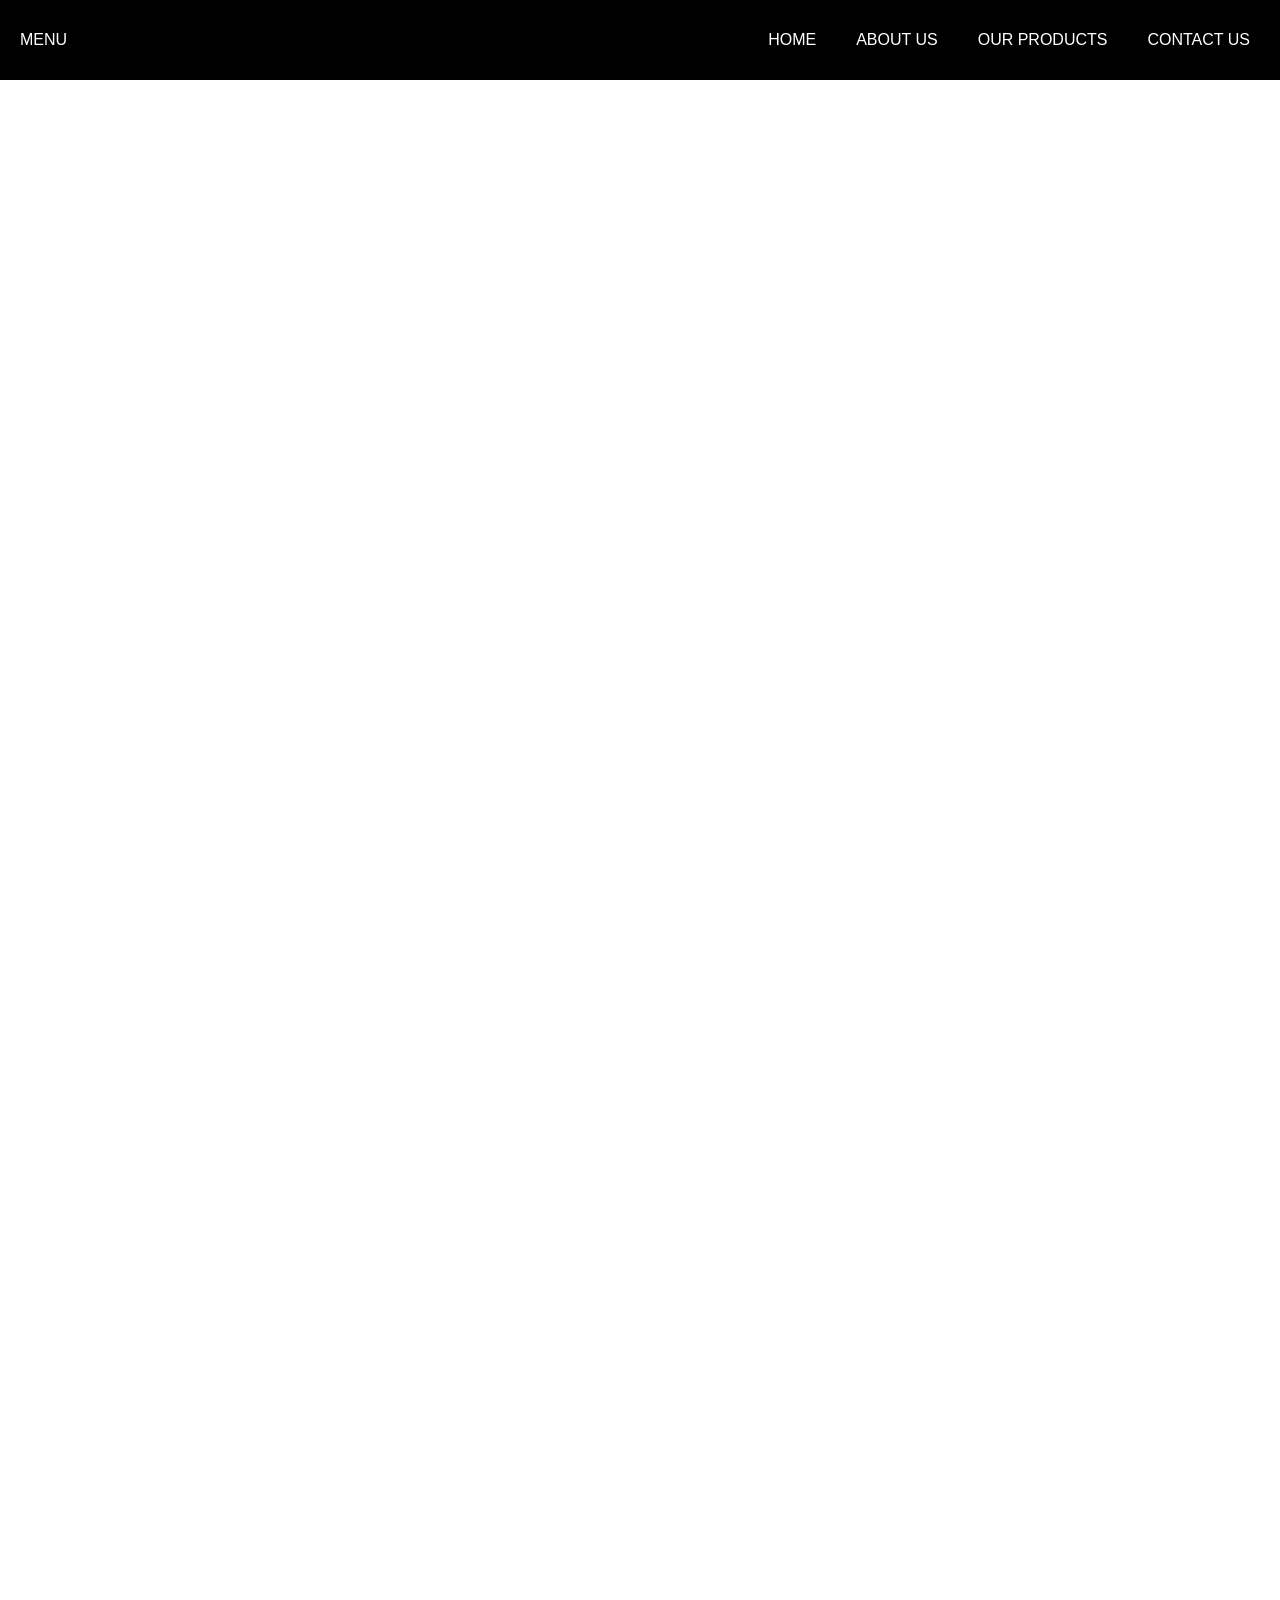
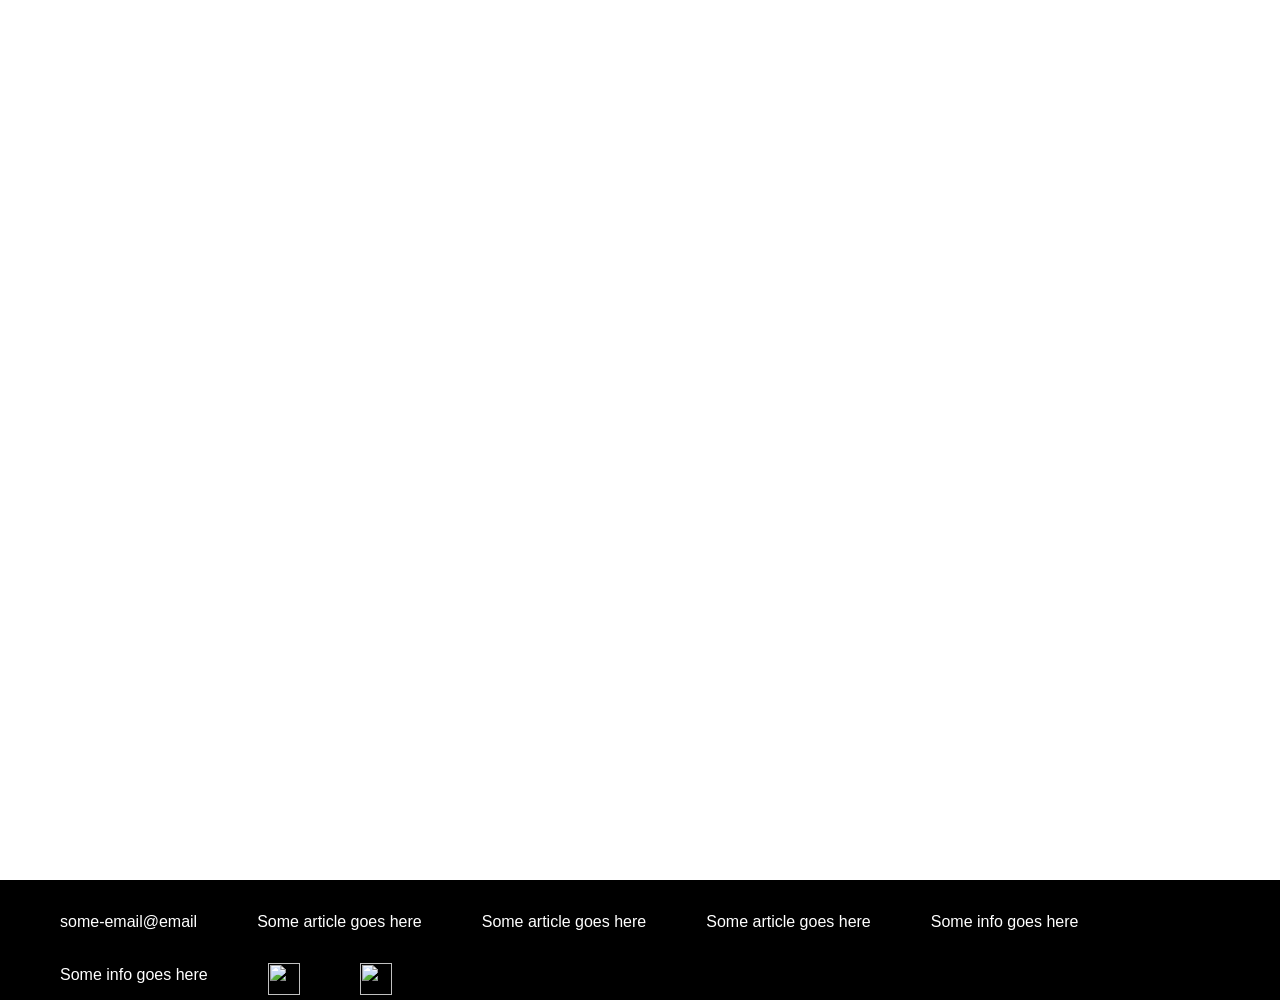
==== html/index.html @ 122110f2 "projeto-web" ====
<!DOCTYPE html>
<html lang="en">

<head>
    <meta charset="UTF-8">
    <meta name="viewport" content="width=device-width, initial-scale=1.0">
    <title>Index</title>
    <link rel="stylesheet" href="..\css\style-index.css">
</head>

<body>

    <header class="header" id="myHeader">

        <div id="sideNav" class="sideNavMenu">
            <a href="javascript:void(0)" class="closebtn" onclick="closeNav()">&times;</a>
            <a href="">Some feature</a>
            <a href="">Some feature</a>
            <a href="">Some feature</a>

            <form action="" class="login">
                <label for="email">EMAIL:</label>
                <input type="email" id="email">
                <label for="senha">PASSWORD:</label>
                <input type="password" id="password">
                <input type="submit" id="submitLogin" value="Sign in">
                <a id="pPassword">Forgot your password?</a>
                <a id="pAccount" href="">Create an account</a>
            </form>
        </div>
        <a onclick="openNav()">MENU</a>

        <nav>
            <ul class="menu">
                <li><a href="index.html">HOME</a></li>
                <li><a href="">ABOUT US</a></li>
                <li><a href="products.html">OUR PRODUCTS</a></li>
                <li><a href="contact-us.html">CONTACT US</a></li>
            </ul>
        </nav>
    </header>

    <main id="main">
        <div id="div-1">
            <h1>
                Buying from our store helps the planet <br>
                10% of our monthly earnings goes to <br>
                ONGs that are helping the planet. <br>
            </h1>
        </div>

        <div id="div-2">
            <h1 id="h1-1-div-2">
                In 2019 we recovered 15% of the original <br>
                size of the forest. Our goal is to recover <br>
                38% of the forest by 2026
            </h1>

            <h1 id="h1-2-div-2">
                Our institution have planted more than <br>
                3.000 trees in the Vatnajökull-Yllästunturi <br>
                National park since 2013, and we plan <br>
                to plant more than 4.000 more trees <br>
                until 2023.
            </h1>
        </div>

        <div id="div-3">
            <h1>
                We care about the enviroment, that's why <br>
                all our products are pesticide free.
            </h1>
        </div>

        <div id="div-4">
            <h1>
                We support local farmers, 25% of our products <br>
                come from small and medium farms from all <br>
                over the country.
            </h1>
        </div>
    </main>

    <footer id="footer">
        <li><a href="">some-email@email</a></li>
        <li><a href="">Some article goes here</a></li>
        <li><a href="">Some article goes here</a></li>
        <li><a href="">Some article goes here</a></li>
        <li><a href="">Some info goes here</a></li>
        <li><a href="">Some info goes here</a></li>

        <li><a href="https://www.facebook.com/">
                <img src="https://icons.iconarchive.com/icons/paomedia/small-n-flat/32/social-facebook-icon.png" alt="">
            </a></li>
        <li><a href="https://www.instagram.com/">
                <img src="https://www.flaticon.com/svg/vstatic/svg/174/174855.svg?token=exp=1611177868~hmac=f8a44673fe8943b053daac79f02771fc"
                    alt="">
            </a></li>
    </footer>

    <script>
        /* header scroll effect  */
        window.onscroll = function () { scrollFunc() };

        var header = document.getElementById("myHeader");
        var sticky = header.offsetTop;

        function scrollFunc() {
            if (window.pageYOffset > sticky) {
                header.classList.add("sticky");
            } else {
                header.classList.remove("sticky");
            }
        }

        /* side menu */

        function openNav() {
            document.getElementById("sideNav").style.width = "270px";
            document.getElementById("main").style.marginLeft = "250px";
            document.getElementById("footer").style.marginLeft = "250px";
        }
        function closeNav() {
            document.getElementById("sideNav").style.width = "0";
            document.getElementById("main").style.marginLeft = "0";
            document.getElementById("footer").style.marginLeft = "0";
        }
    </script>

</body>

</html>
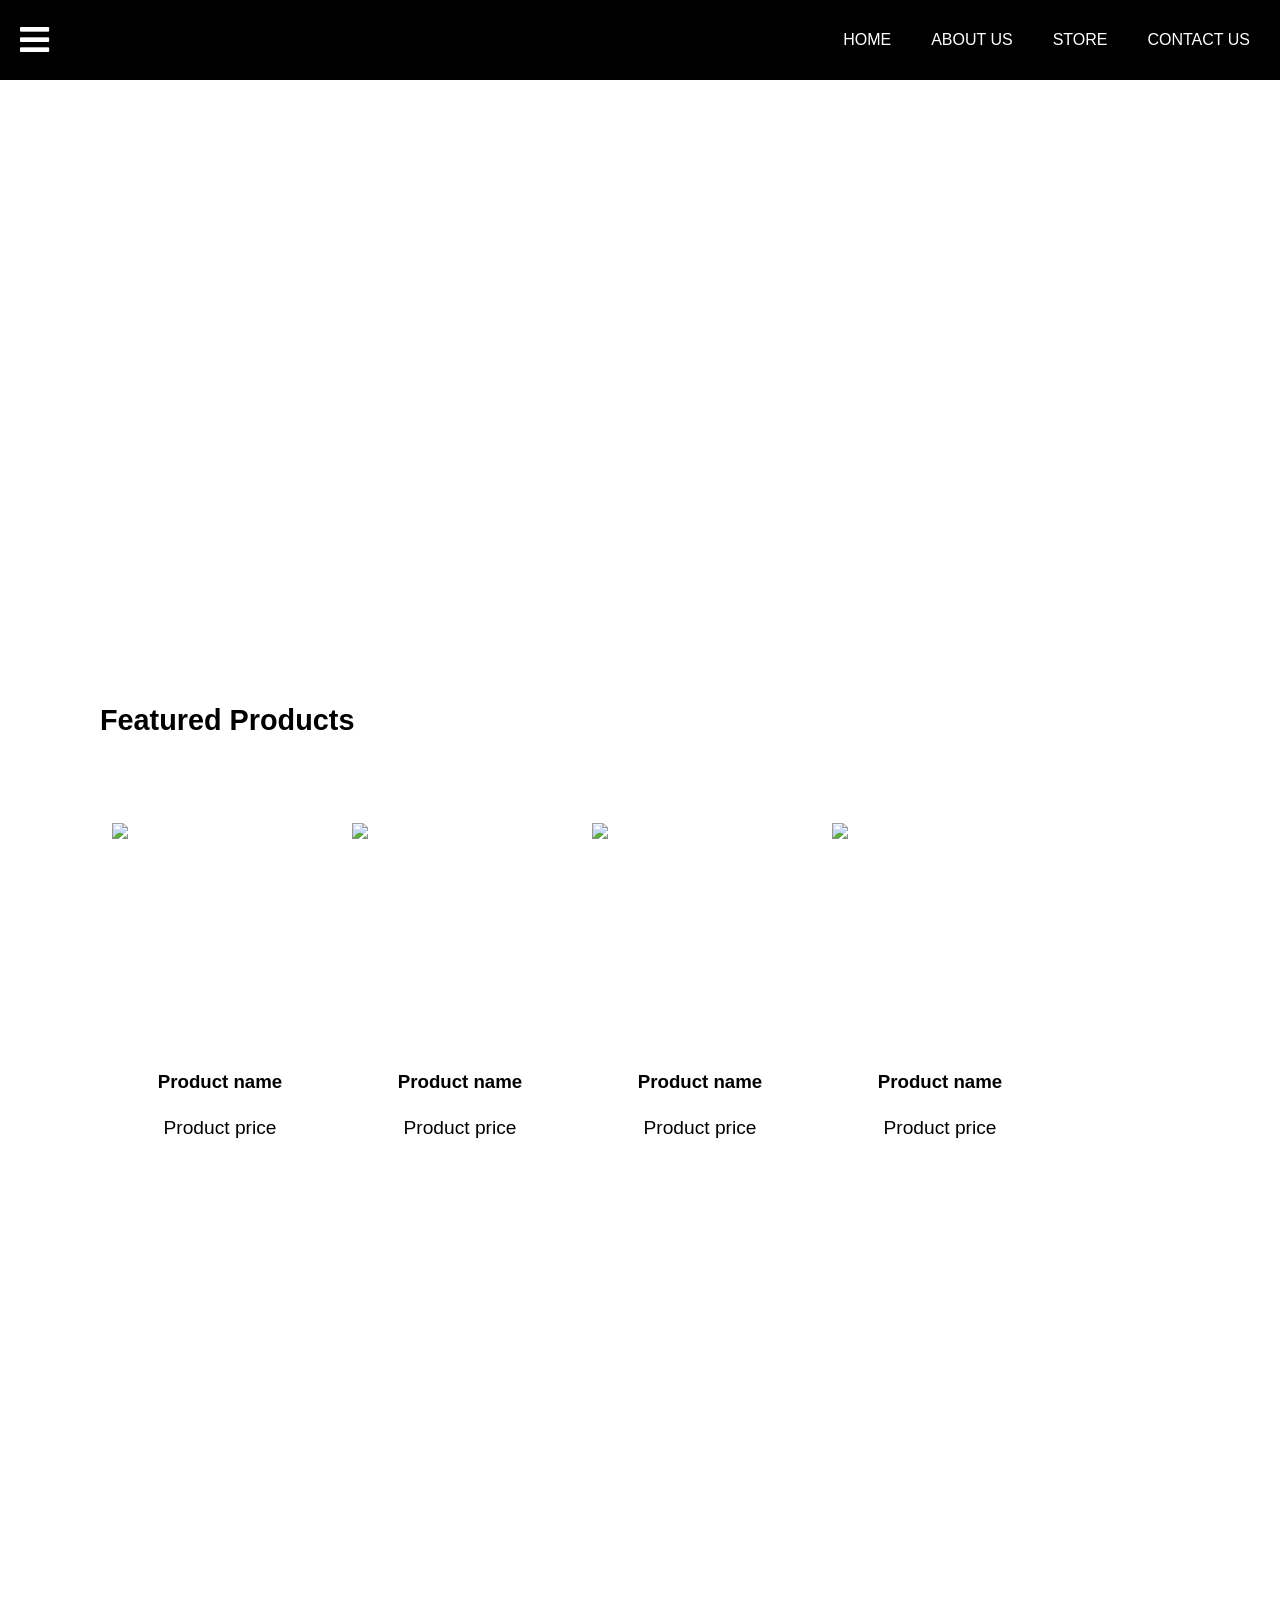
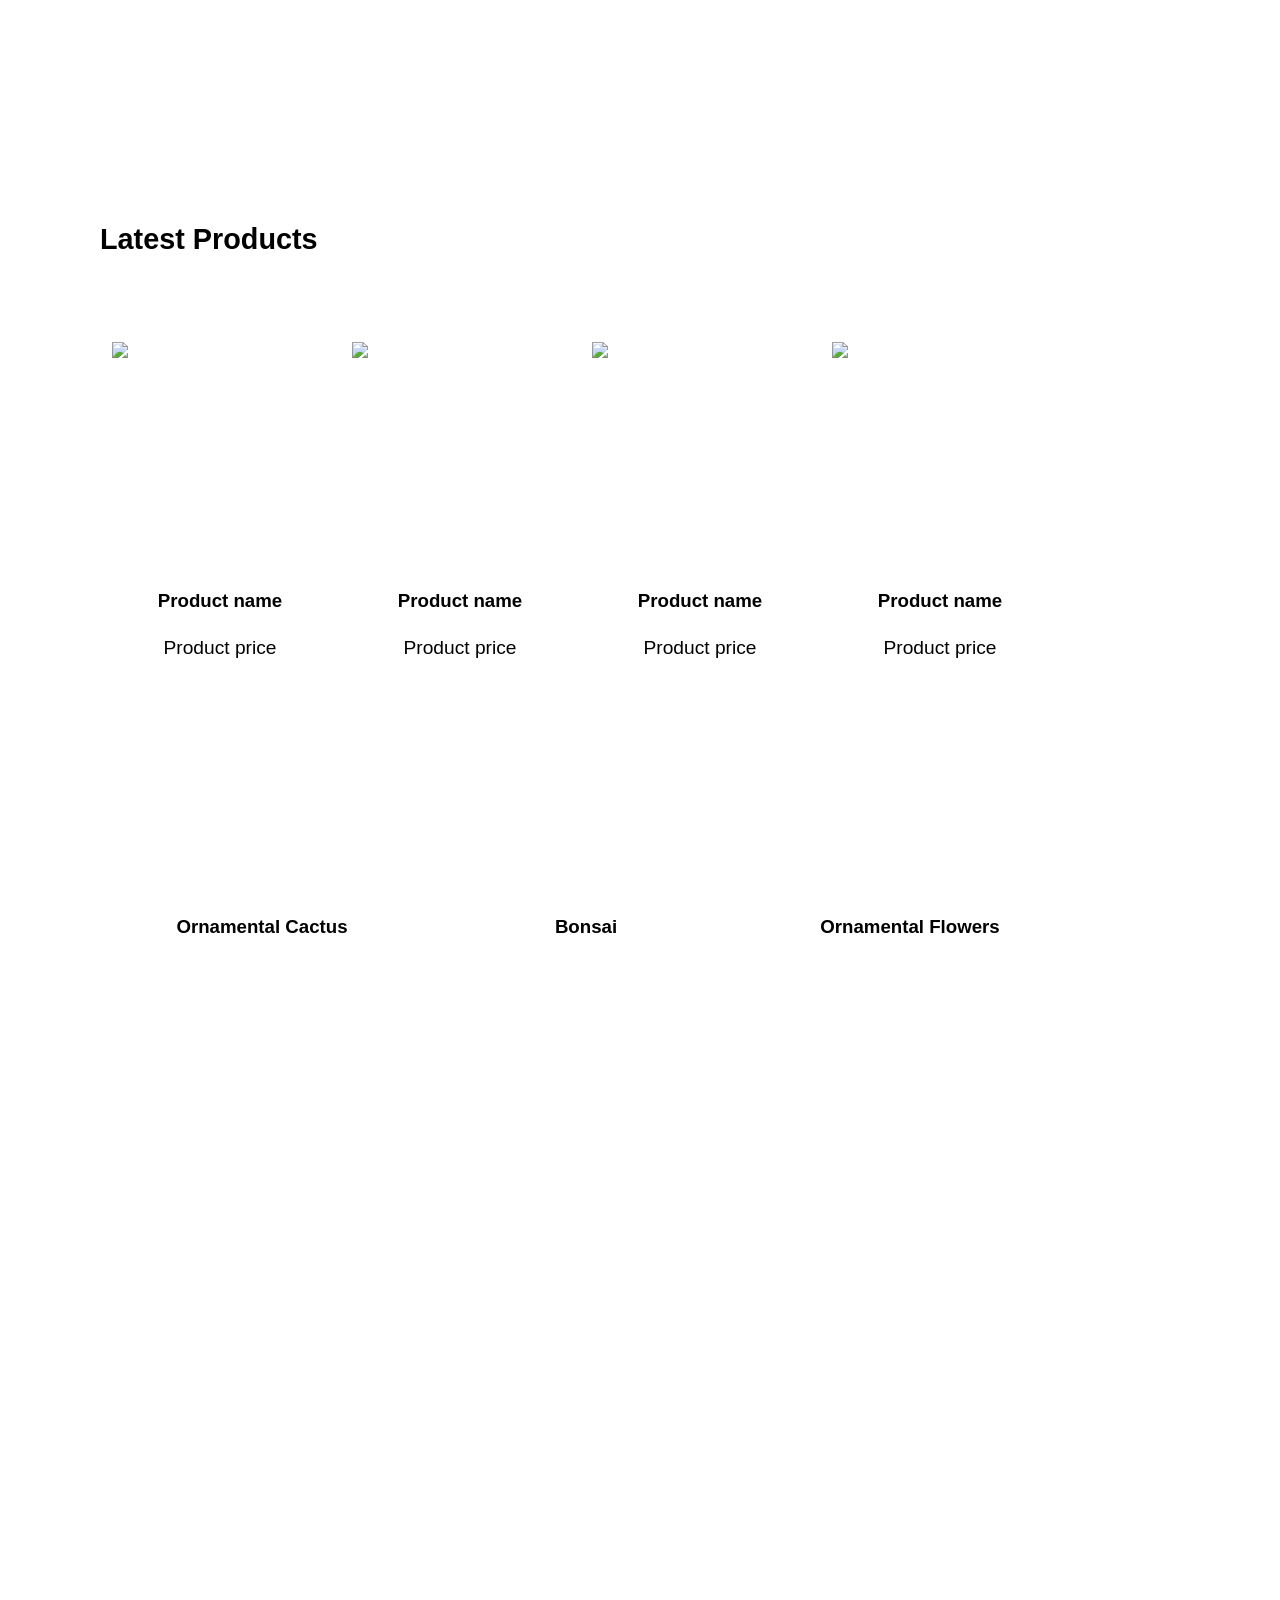
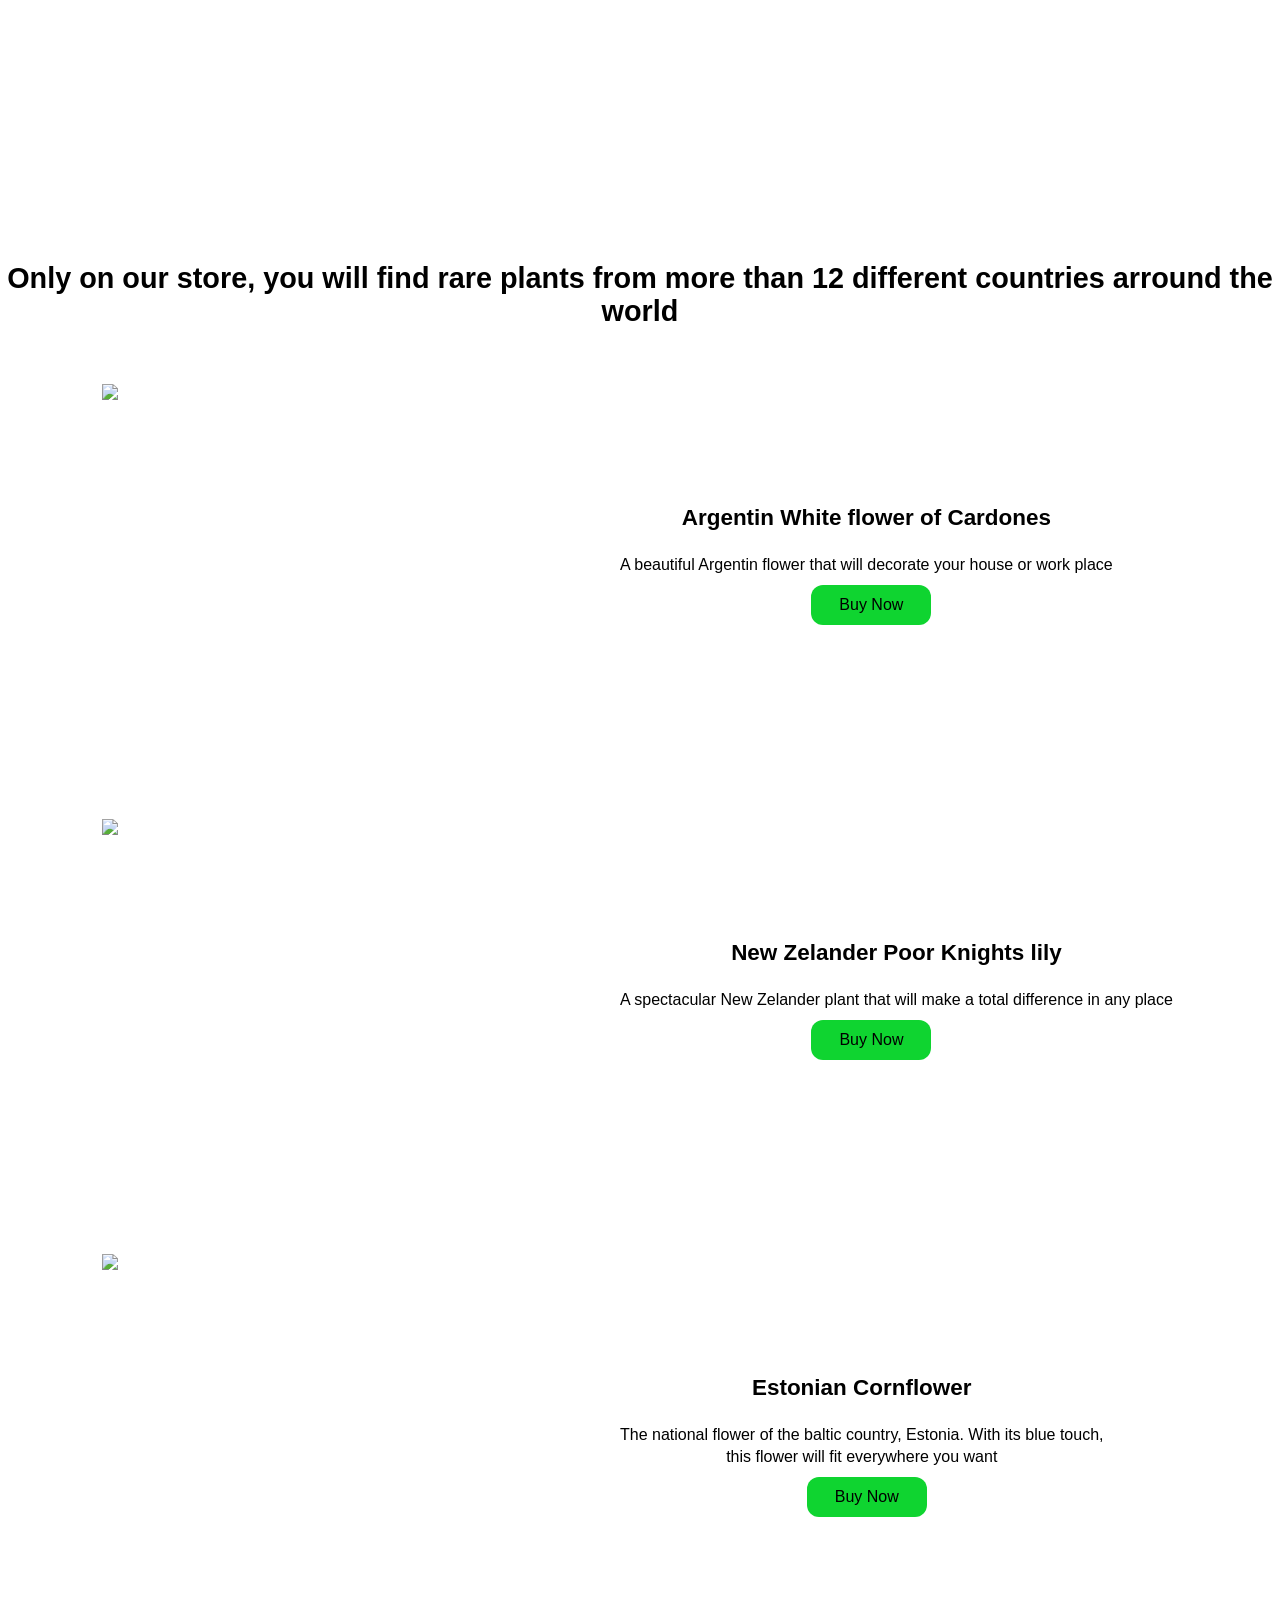
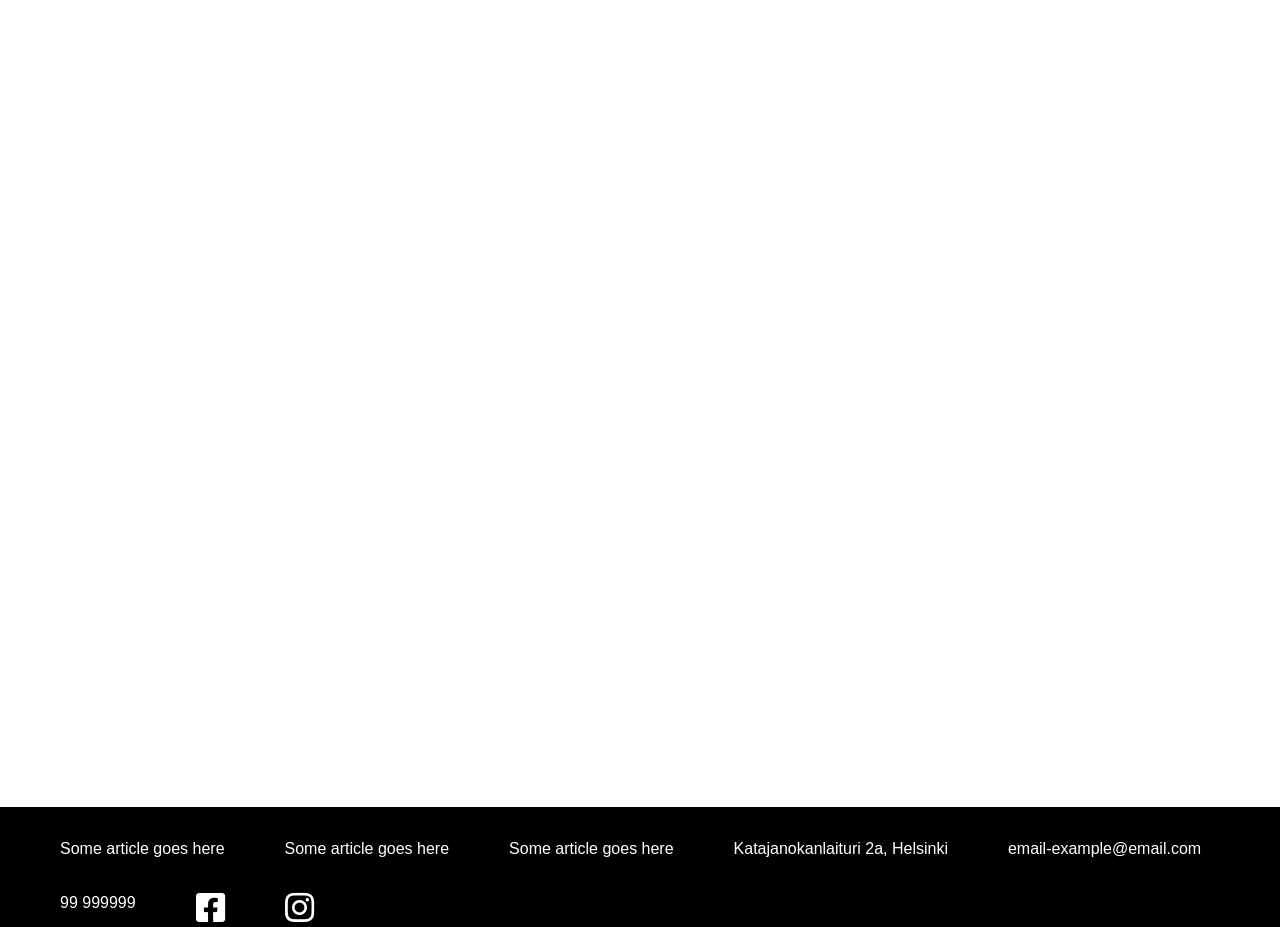
==== commit 0008fe09: "primeiro commit front" ====
--- a/html/index.html
+++ b/html/index.html
@@ -6,6 +6,9 @@
     <meta name="viewport" content="width=device-width, initial-scale=1.0">
     <title>Index</title>
     <link rel="stylesheet" href="..\css\style-index.css">
+    <link rel="stylesheet" href="..\css\FontAwesome\css\all.css">
+    <script src="..\js\effects\openNav.js"></script>
+    <script src="..\js\effects\darkMode.js"></script>
 </head>
 
 <body>
@@ -14,9 +17,9 @@
 
         <div id="sideNav" class="sideNavMenu">
             <a href="javascript:void(0)" class="closebtn" onclick="closeNav()">&times;</a>
-            <a href="">Some feature</a>
-            <a href="">Some feature</a>
-            <a href="">Some feature</a>
+            <a href="my-cart.html"><i class="fas fa-shopping-cart"></i>My Cart</a>
+            <a href="wishlist.html"><i class="fas fa-heart"></i>My Wishlist</a>
+            <a href=""><i class="far fa-user"></i>My Account</a>
 
             <form action="" class="login">
                 <label for="email">EMAIL:</label>
@@ -24,17 +27,25 @@
                 <label for="senha">PASSWORD:</label>
                 <input type="password" id="password">
                 <input type="submit" id="submitLogin" value="Sign in">
-                <a id="pPassword">Forgot your password?</a>
-                <a id="pAccount" href="">Create an account</a>
+                <a href="..\html\forgot-acc.html" id="pPassword">Forgot your password?</a>
+                <a id="pAccount" href="..\html\create-acc.html">Create an account</a>
             </form>
-        </div>
-        <a onclick="openNav()">MENU</a>
+
+            <label class="switch" id="darkModeSwitch">
+                <a href="">Dark Mode</a>
+                <input type="checkbox">
+                <span onclick="darkMode()" class="slider round"></span>
+
+            </label>
+
+        </div>
+        <a onclick="openNav()"><i class="fas fa-bars"></i></a>
 
         <nav>
             <ul class="menu">
                 <li><a href="index.html">HOME</a></li>
                 <li><a href="">ABOUT US</a></li>
-                <li><a href="products.html">OUR PRODUCTS</a></li>
+                <li><a href="store.html">STORE</a></li>
                 <li><a href="contact-us.html">CONTACT US</a></li>
             </ul>
         </nav>
@@ -49,6 +60,48 @@
             </h1>
         </div>
 
+        <div class="small-container">
+            <h2 class="H2">Featured Products</h2>
+            <div class="row">
+                <div class="featured-products">
+                    <a href="" class="products-img"><img
+                            src="https://images.unsplash.com/photo-1518621615557-ceb61d737b3c?ixid=MXwxMjA3fDB8MHxwaG90by1wYWdlfHx8fGVufDB8fHw%3D&ixlib=rb-1.2.1&auto=format&fit=crop&w=1050&q=80"
+                            alt=""></a>
+                    <a href="" class="a-products">
+                        <h4 class="H4">Product name</h4>
+                    </a>
+                    <p class="P">Product price</p>
+                </div>
+                <div class="featured-products">
+                    <a href="" class="products-img"><img
+                            src="https://images.unsplash.com/photo-1493957988430-a5f2e15f39a3?ixid=MXwxMjA3fDB8MHxwaG90by1wYWdlfHx8fGVufDB8fHw%3D&ixlib=rb-1.2.1&auto=format&fit=crop&w=1050&q=80"
+                            alt=""></a>
+                    <a href="" class="a-products">
+                        <h4 class="H4">Product name</h4>
+                    </a>
+                    <p class="P">Product price</p>
+                </div>
+                <div class="featured-products">
+                    <a href="" class="products-img"><img
+                            src="https://images.unsplash.com/photo-1484885192048-9696607347da?ixlib=rb-1.2.1&ixid=MXwxMjA3fDB8MHxwaG90by1wYWdlfHx8fGVufDB8fHw%3D&auto=format&fit=crop&w=334&q=80"
+                            alt=""></a>
+                    <a href="" class="a-products">
+                        <h4 class="H4">Product name</h4>
+                    </a>
+                    <p class="P">Product price</p>
+                </div>
+                <div class="featured-products">
+                    <a href="" class="products-img"><img
+                            src="https://images.unsplash.com/photo-1531797611996-666aa1f3df08?ixlib=rb-1.2.1&ixid=MXwxMjA3fDB8MHxwaG90by1wYWdlfHx8fGVufDB8fHw%3D&auto=format&fit=crop&w=334&q=80"
+                            alt=""></a>
+                    <a href="" class="a-products">
+                        <h4 class="H4">Product name</h4>
+                    </a>
+                    <p class="P">Product price</p>
+                </div>
+            </div>
+        </div>
+
         <div id="div-2">
             <h1 id="h1-1-div-2">
                 In 2019 we recovered 15% of the original <br>
@@ -64,12 +117,124 @@
                 until 2023.
             </h1>
         </div>
-
+        <div class="small-container">
+            <h2 class="H2">Latest Products</h2>
+            <div class="row">
+                <div class="latest-products">
+                    <a href="" class="products-img"><img
+                            src="https://images.unsplash.com/photo-1518621615557-ceb61d737b3c?ixid=MXwxMjA3fDB8MHxwaG90by1wYWdlfHx8fGVufDB8fHw%3D&ixlib=rb-1.2.1&auto=format&fit=crop&w=1050&q=80"
+                            alt=""></a>
+                    <a href="" class="a-products">
+                        <h4 class="H4">Product name</h4>
+                    </a>
+                    <p class="P">Product price</p>
+                </div>
+                <div class="latest-products">
+                    <a href="" class="products-img"><img
+                            src="https://images.unsplash.com/photo-1493957988430-a5f2e15f39a3?ixid=MXwxMjA3fDB8MHxwaG90by1wYWdlfHx8fGVufDB8fHw%3D&ixlib=rb-1.2.1&auto=format&fit=crop&w=1050&q=80"
+                            alt=""></a>
+                    <a href="" class="a-products">
+                        <h4 class="H4">Product name</h4>
+                    </a>
+                    <p class="P">Product price</p>
+                </div>
+                <div class="latest-products">
+                    <a href="" class="products-img"><img
+                            src="https://images.unsplash.com/photo-1484885192048-9696607347da?ixlib=rb-1.2.1&ixid=MXwxMjA3fDB8MHxwaG90by1wYWdlfHx8fGVufDB8fHw%3D&auto=format&fit=crop&w=334&q=80"
+                            alt=""></a>
+                    <a href="" class="a-products">
+                        <h4 class="H4">Product name</h4>
+                    </a>
+                    <p class="P">Product price</p>
+                </div>
+                <div class="latest-products">
+                    <a href="" class="products-img"><img
+                            src="https://images.unsplash.com/photo-1531797611996-666aa1f3df08?ixlib=rb-1.2.1&ixid=MXwxMjA3fDB8MHxwaG90by1wYWdlfHx8fGVufDB8fHw%3D&auto=format&fit=crop&w=334&q=80"
+                            alt=""></a>
+                    <a href="" class="a-products">
+                        <h4 class="H4">Product name</h4>
+                    </a>
+                    <p class="P">Product price</p>
+                </div>
+            </div>
+        </div>
+
+        <div class="small-container">
+            <div class="row">
+                <div class="categorie">
+                    <a href=""><img
+                            src="https://scontent.ffor1-2.fna.fbcdn.net/v/t1.0-9/95170720_588443435094348_8262731523690594304_n.jpg?_nc_cat=106&ccb=2&_nc_sid=8bfeb9&_nc_ohc=WAf-MQUWQogAX9tTAY-&_nc_ht=scontent.ffor1-2.fna&oh=a3f90869ea856c1cc94fe2cceaf31ffe&oe=603B6478"
+                            alt=""></a>
+                    <a href="" class="a-products">
+                        <h4>Ornamental Cactus</h4>
+                    </a>
+                </div>
+                <div class="categorie">
+                    <a href=""><img src="https://upload.wikimedia.org/wikipedia/commons/f/ff/Bonsai_IMG_6404.jpg"
+                            alt=""></a>
+                    <a href="" class="a-products">
+                        <h4>Bonsai</h4>
+                    </a>
+                </div>
+                <div class="categorie">
+                    <a href=""><img
+                            src="https://media.angieslist.com/s3fs-public/styles/structured_-_full_width_image/public/artichoke.JPG?itok=OgaR6Mr3"
+                            alt=""></a>
+                    <a href="" class="a-products">
+                        <h4>Ornamental Flowers</h4>
+                    </a>
+                </div>
+
+            </div>
+        </div>
         <div id="div-3">
             <h1>
                 We care about the enviroment, that's why <br>
                 all our products are pesticide free.
             </h1>
+        </div>
+
+        <div class="featured-offer">
+            <h2 class="H2">Only on our store, you will find rare plants from more than 12 different countries arround the world
+            </h2>
+            <div class="small-container">
+                <div class="row">
+                    <div class="offer">
+                        <a href=""><img
+                                src="https://www.planetstillalive.com/wp-content/uploads/2011/07/Salta-Nord-001-19-1024x680.jpg"
+                                alt=""></a>
+                    </div>
+                    <div class="offer-info">
+                        <h3 class="H3">Argentin White flower of Cardones</h3>
+                        <small class="SMALL">A beautiful Argentin flower that will decorate your house or work place</small>
+                        <br>
+                        <a href=""><input type="submit" id="buy-btn" value="Buy Now"></a>
+                    </div>
+                    <div class="offer">
+                        <a href=""><img src="https://st.hzcdn.com/simgs/d9416ccf06f4b02b_8-6481/home-design.jpg"
+                                alt=""></a>
+                    </div>
+                    <div class="offer-info">
+                        <h3 class="H3">New Zelander Poor Knights lily</h3>
+                        <small class="SMALL">A spectacular New Zelander plant that will make a total difference in any place</small>
+                        <br>
+                        <a href=""><input type="submit" id="buy-btn" value="Buy Now" style="margin-right: 60px;"></a>
+                    </div>
+
+                    <div class="offer">
+                        <a href=""><img src="https://images.worldtradepress.com/countries/articles/nzg4supmdr.jpg"
+                                alt=""></a>
+                    </div>
+                    <div class="offer-info">
+                        <h3 class="H3">Estonian Cornflower</h3>
+                        <small class="SMALL">The national flower of the baltic country, Estonia. With its blue touch,
+                            <br> this flower will fit everywhere you want</small>
+                        <br>
+                        <a href=""><input type="submit" id="buy-btn" value="Buy Now"></a>
+                    </div>
+
+                </div>
+            </div>
         </div>
 
         <div id="div-4">
@@ -82,50 +247,22 @@
     </main>
 
     <footer id="footer">
-        <li><a href="">some-email@email</a></li>
         <li><a href="">Some article goes here</a></li>
         <li><a href="">Some article goes here</a></li>
         <li><a href="">Some article goes here</a></li>
-        <li><a href="">Some info goes here</a></li>
-        <li><a href="">Some info goes here</a></li>
+        <li><a href="">Katajanokanlaituri 2a, Helsinki</a></li>
+        <li><a href="">email-example@email.com</a></li>
+        <li><a href="">99 999999</a></li>
 
         <li><a href="https://www.facebook.com/">
-                <img src="https://icons.iconarchive.com/icons/paomedia/small-n-flat/32/social-facebook-icon.png" alt="">
+                <i class="fab fa-facebook-square" id="facebook-icon"></i>
             </a></li>
         <li><a href="https://www.instagram.com/">
-                <img src="https://www.flaticon.com/svg/vstatic/svg/174/174855.svg?token=exp=1611177868~hmac=f8a44673fe8943b053daac79f02771fc"
-                    alt="">
+                <i class="fab fa-instagram"></i>
             </a></li>
     </footer>
-
-    <script>
-        /* header scroll effect  */
-        window.onscroll = function () { scrollFunc() };
-
-        var header = document.getElementById("myHeader");
-        var sticky = header.offsetTop;
-
-        function scrollFunc() {
-            if (window.pageYOffset > sticky) {
-                header.classList.add("sticky");
-            } else {
-                header.classList.remove("sticky");
-            }
-        }
-
-        /* side menu */
-
-        function openNav() {
-            document.getElementById("sideNav").style.width = "270px";
-            document.getElementById("main").style.marginLeft = "250px";
-            document.getElementById("footer").style.marginLeft = "250px";
-        }
-        function closeNav() {
-            document.getElementById("sideNav").style.width = "0";
-            document.getElementById("main").style.marginLeft = "0";
-            document.getElementById("footer").style.marginLeft = "0";
-        }
-    </script>
+    
+<script src="..\js\effects\scrollFunc.js"></script>
 
 </body>
 
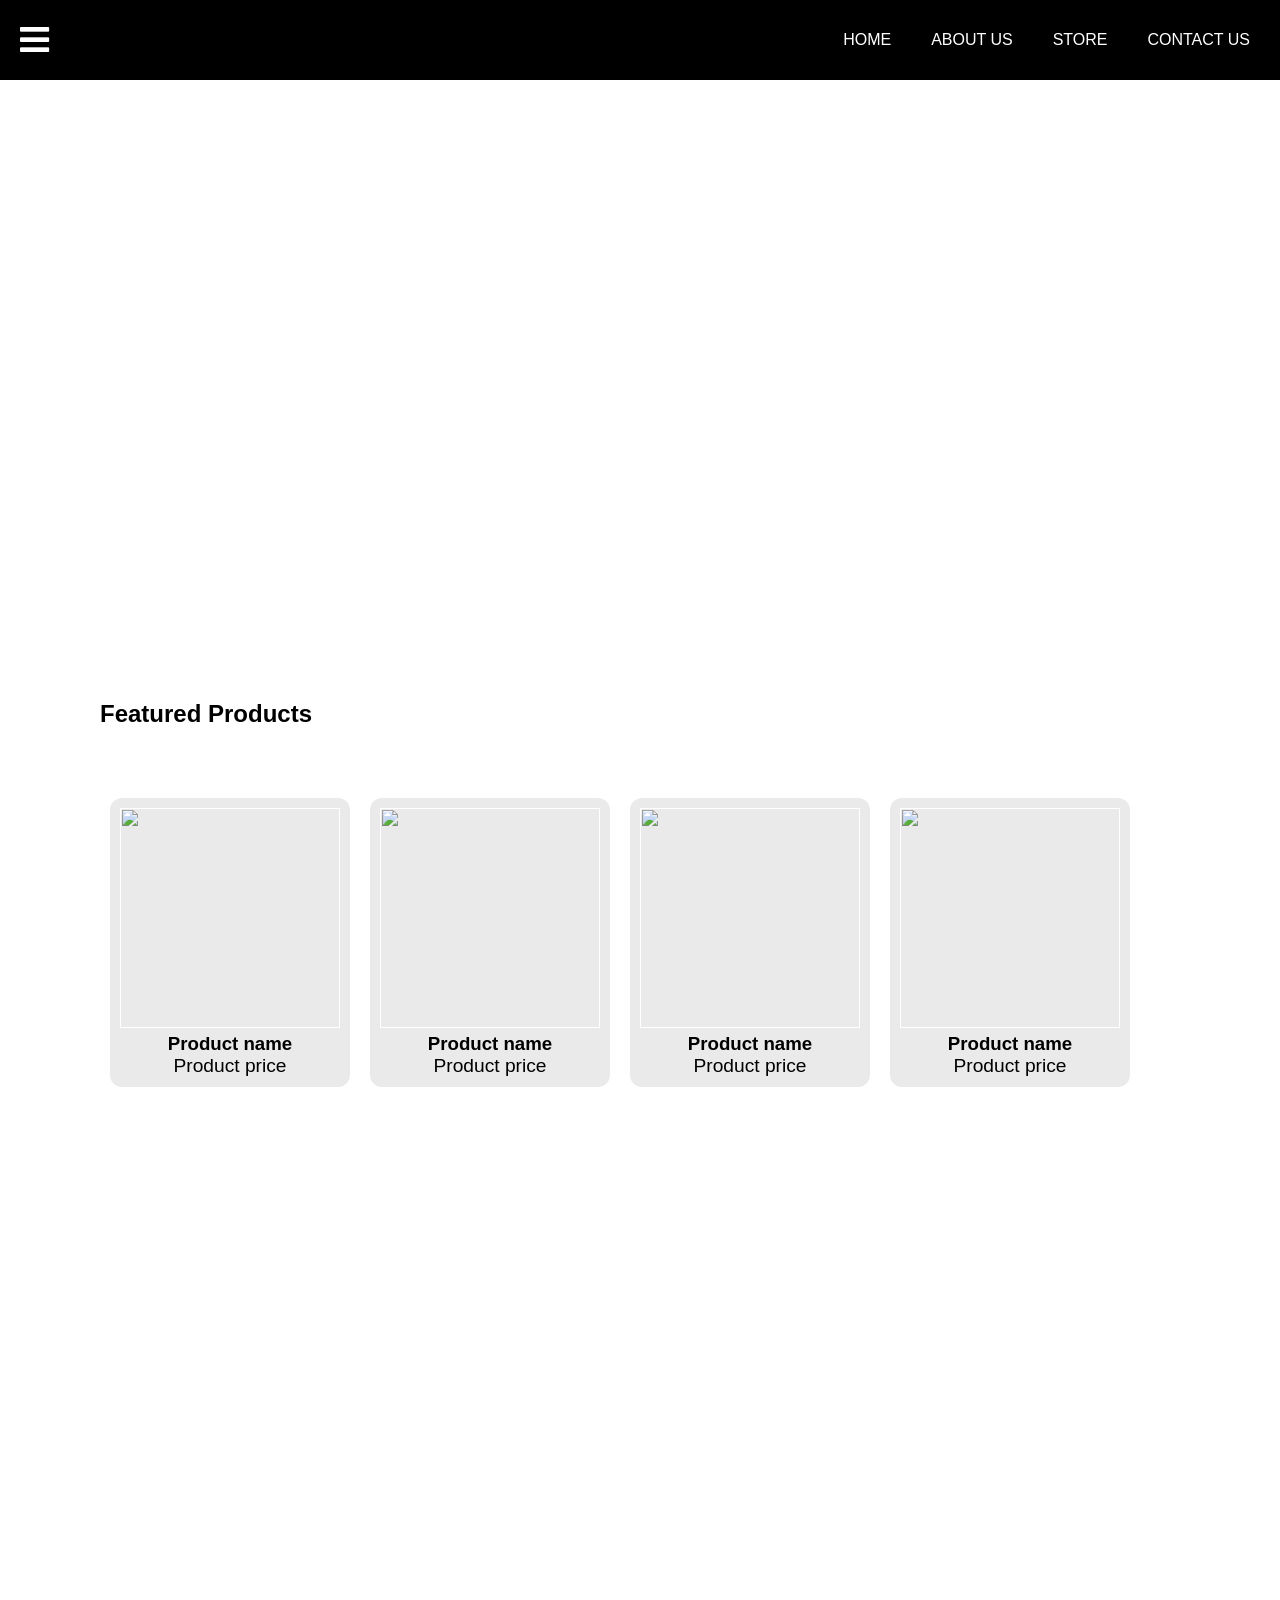
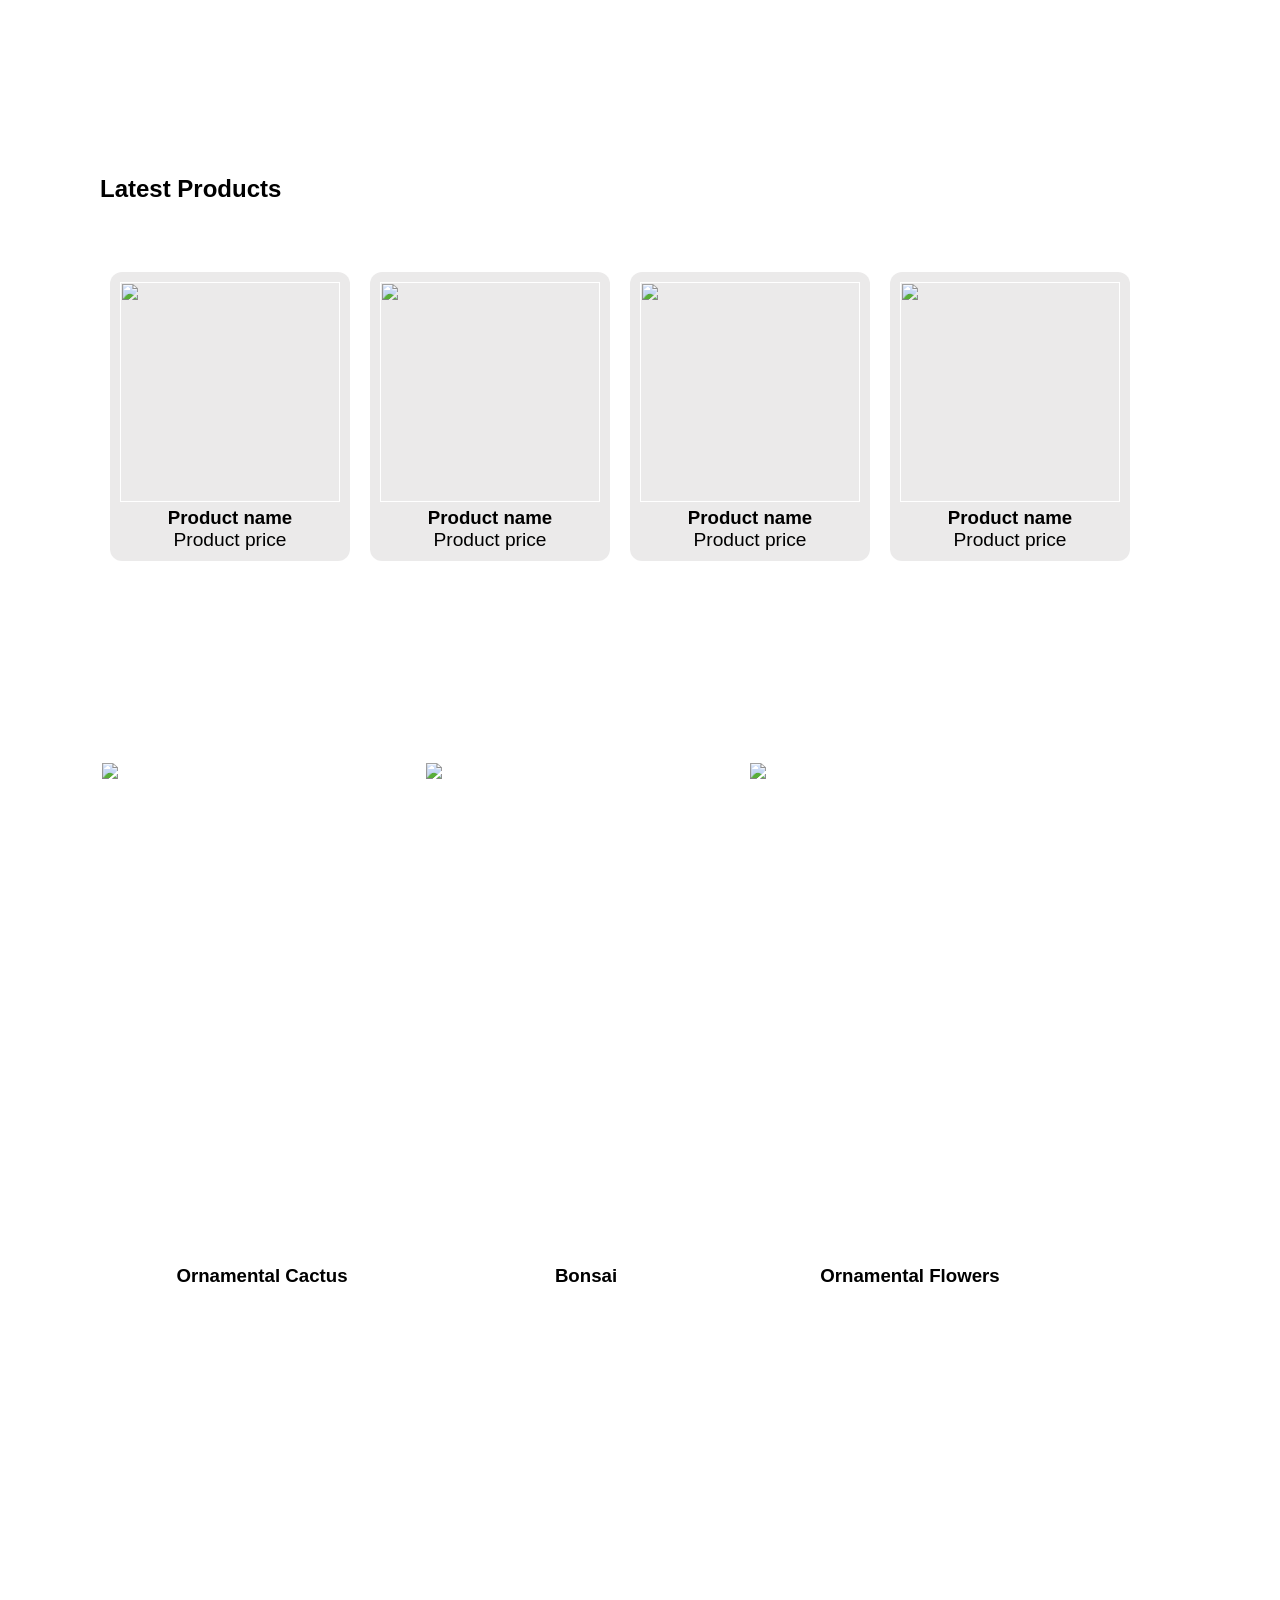
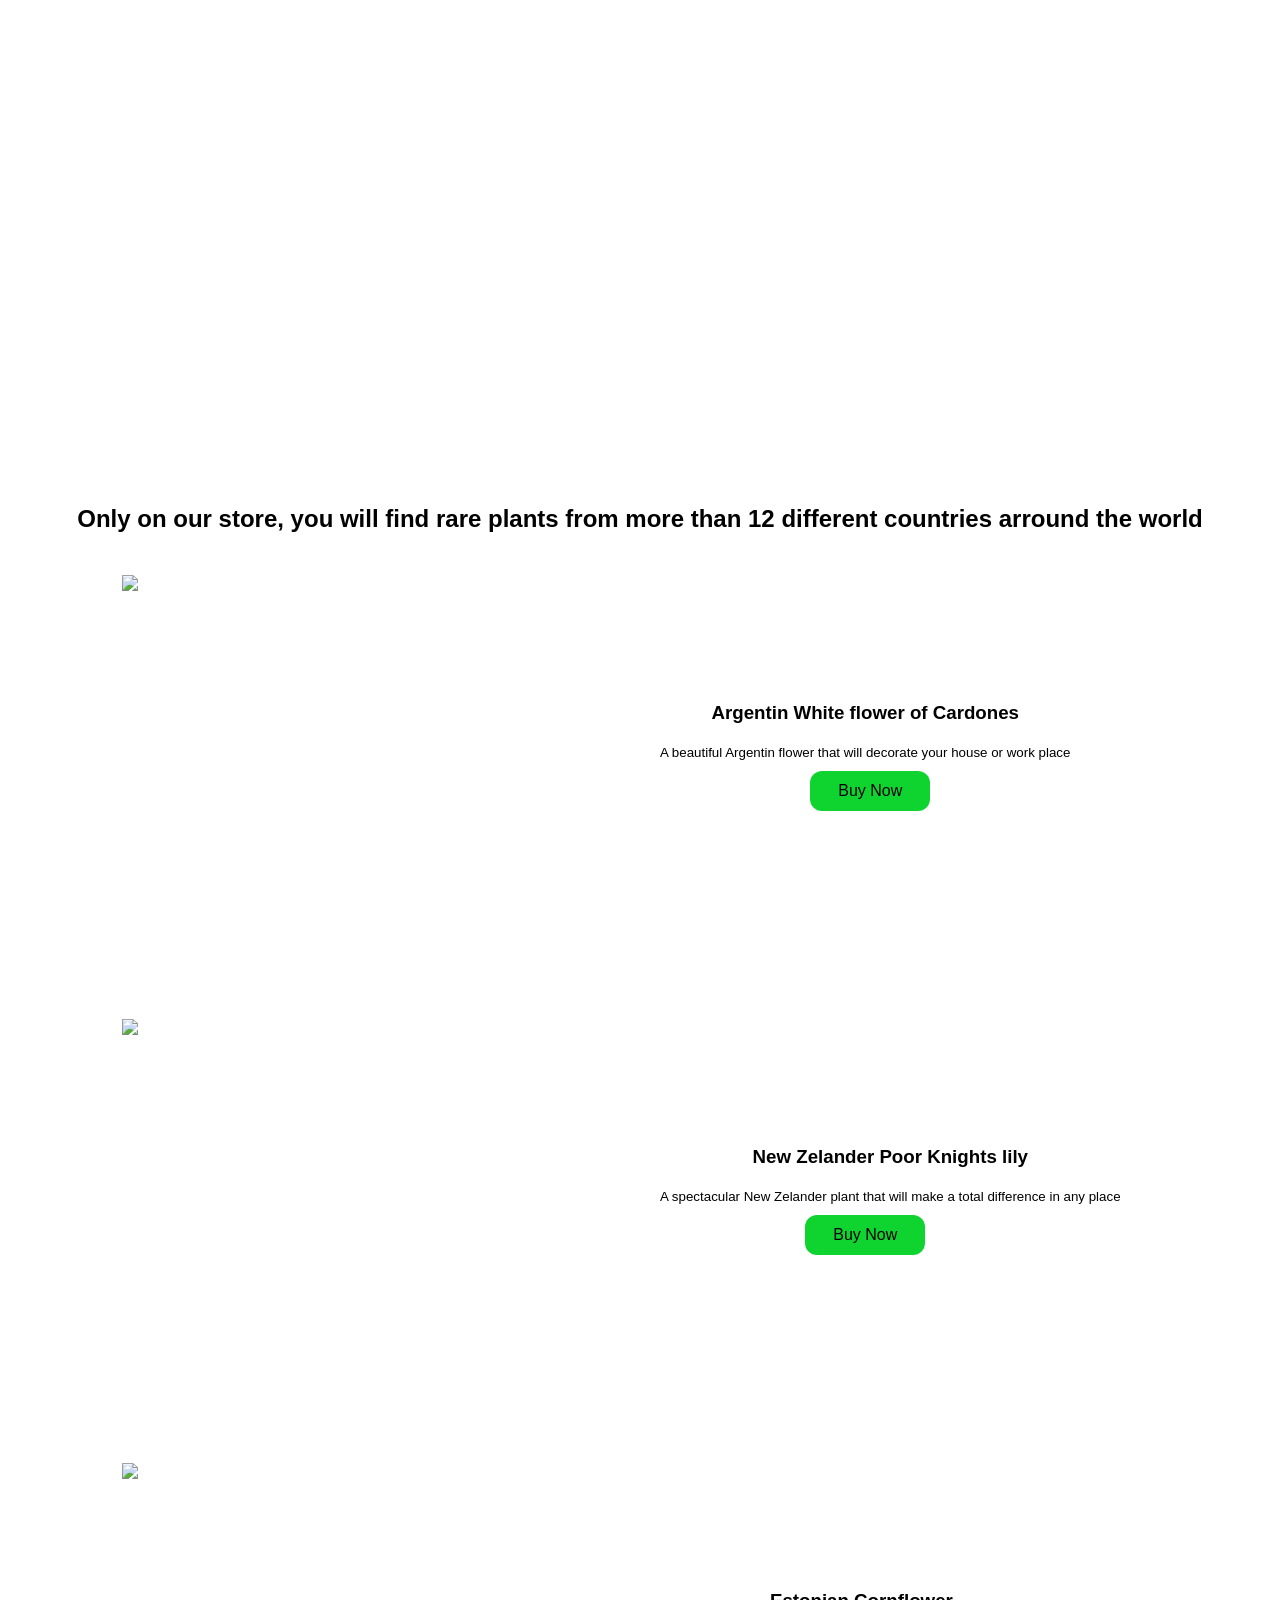
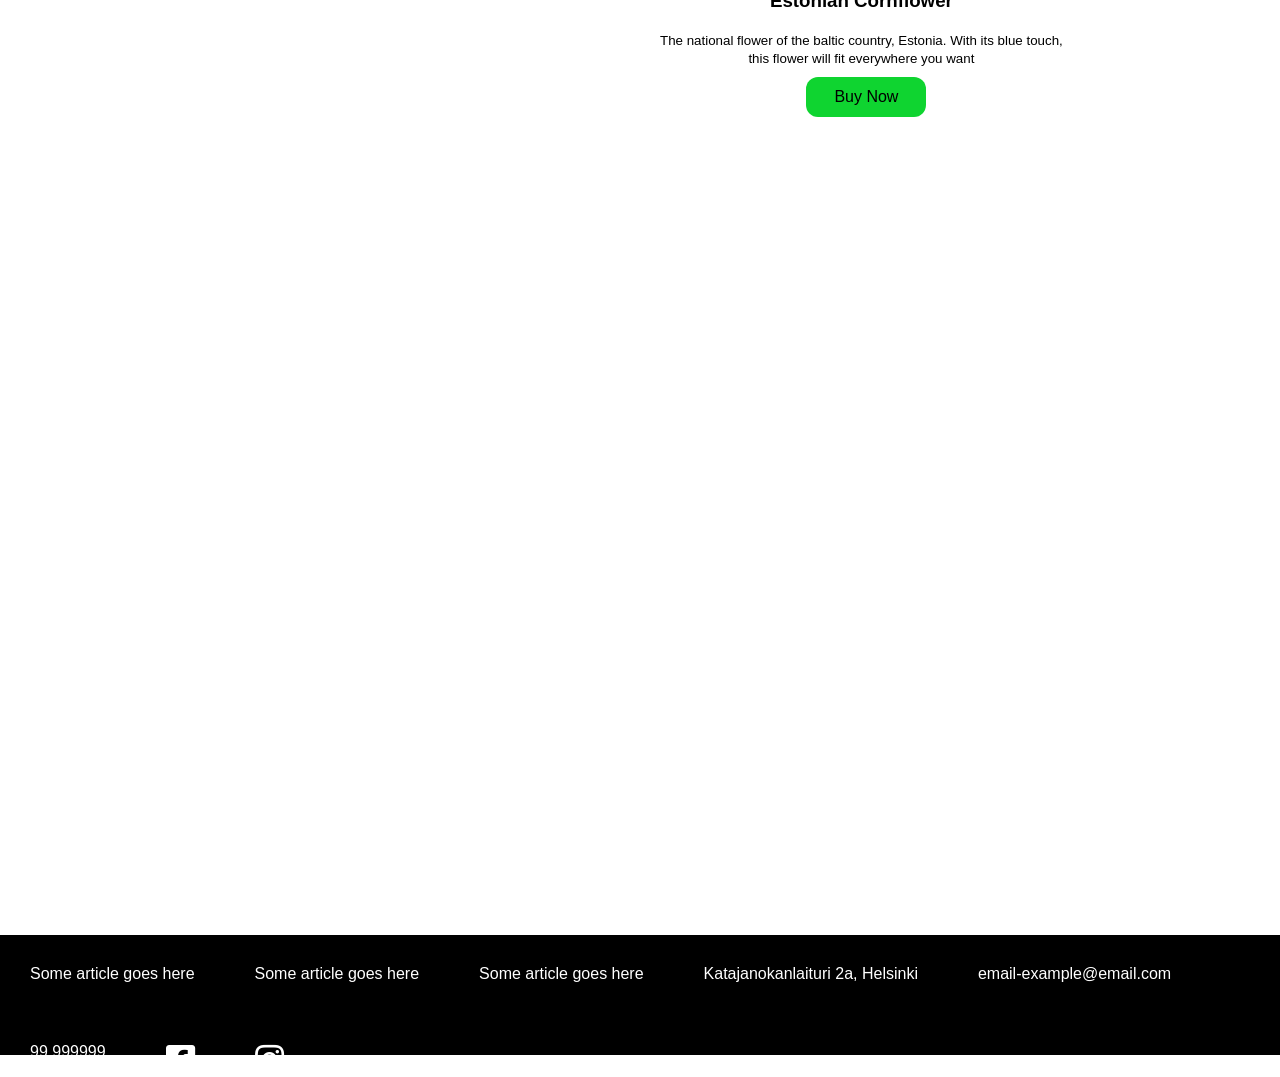
==== commit 946aa890: "fixed some css issues" ====
--- a/html/index.html
+++ b/html/index.html
@@ -19,7 +19,7 @@
             <a href="javascript:void(0)" class="closebtn" onclick="closeNav()">&times;</a>
             <a href="my-cart.html"><i class="fas fa-shopping-cart"></i>My Cart</a>
             <a href="wishlist.html"><i class="fas fa-heart"></i>My Wishlist</a>
-            <a href=""><i class="far fa-user"></i>My Account</a>
+            <a href="my-account.html"><i class="far fa-user"></i>My Account</a>
 
             <form action="" class="login">
                 <label for="email">EMAIL:</label>
@@ -51,7 +51,7 @@
         </nav>
     </header>
 
-    <main id="main">
+    <main>
         <div id="div-1">
             <h1>
                 Buying from our store helps the planet <br>
@@ -195,7 +195,8 @@
         </div>
 
         <div class="featured-offer">
-            <h2 class="H2">Only on our store, you will find rare plants from more than 12 different countries arround the world
+            <h2 class="H2">Only on our store, you will find rare plants from more than 12 different countries arround
+                the world
             </h2>
             <div class="small-container">
                 <div class="row">
@@ -206,7 +207,8 @@
                     </div>
                     <div class="offer-info">
                         <h3 class="H3">Argentin White flower of Cardones</h3>
-                        <small class="SMALL">A beautiful Argentin flower that will decorate your house or work place</small>
+                        <small class="SMALL">A beautiful Argentin flower that will decorate your house or work
+                            place</small>
                         <br>
                         <a href=""><input type="submit" id="buy-btn" value="Buy Now"></a>
                     </div>
@@ -216,7 +218,8 @@
                     </div>
                     <div class="offer-info">
                         <h3 class="H3">New Zelander Poor Knights lily</h3>
-                        <small class="SMALL">A spectacular New Zelander plant that will make a total difference in any place</small>
+                        <small class="SMALL">A spectacular New Zelander plant that will make a total difference in any
+                            place</small>
                         <br>
                         <a href=""><input type="submit" id="buy-btn" value="Buy Now" style="margin-right: 60px;"></a>
                     </div>
@@ -261,8 +264,8 @@
                 <i class="fab fa-instagram"></i>
             </a></li>
     </footer>
-    
-<script src="..\js\effects\scrollFunc.js"></script>
+
+    <script src="..\js\effects\scrollFunc.js"></script>
 
 </body>
 
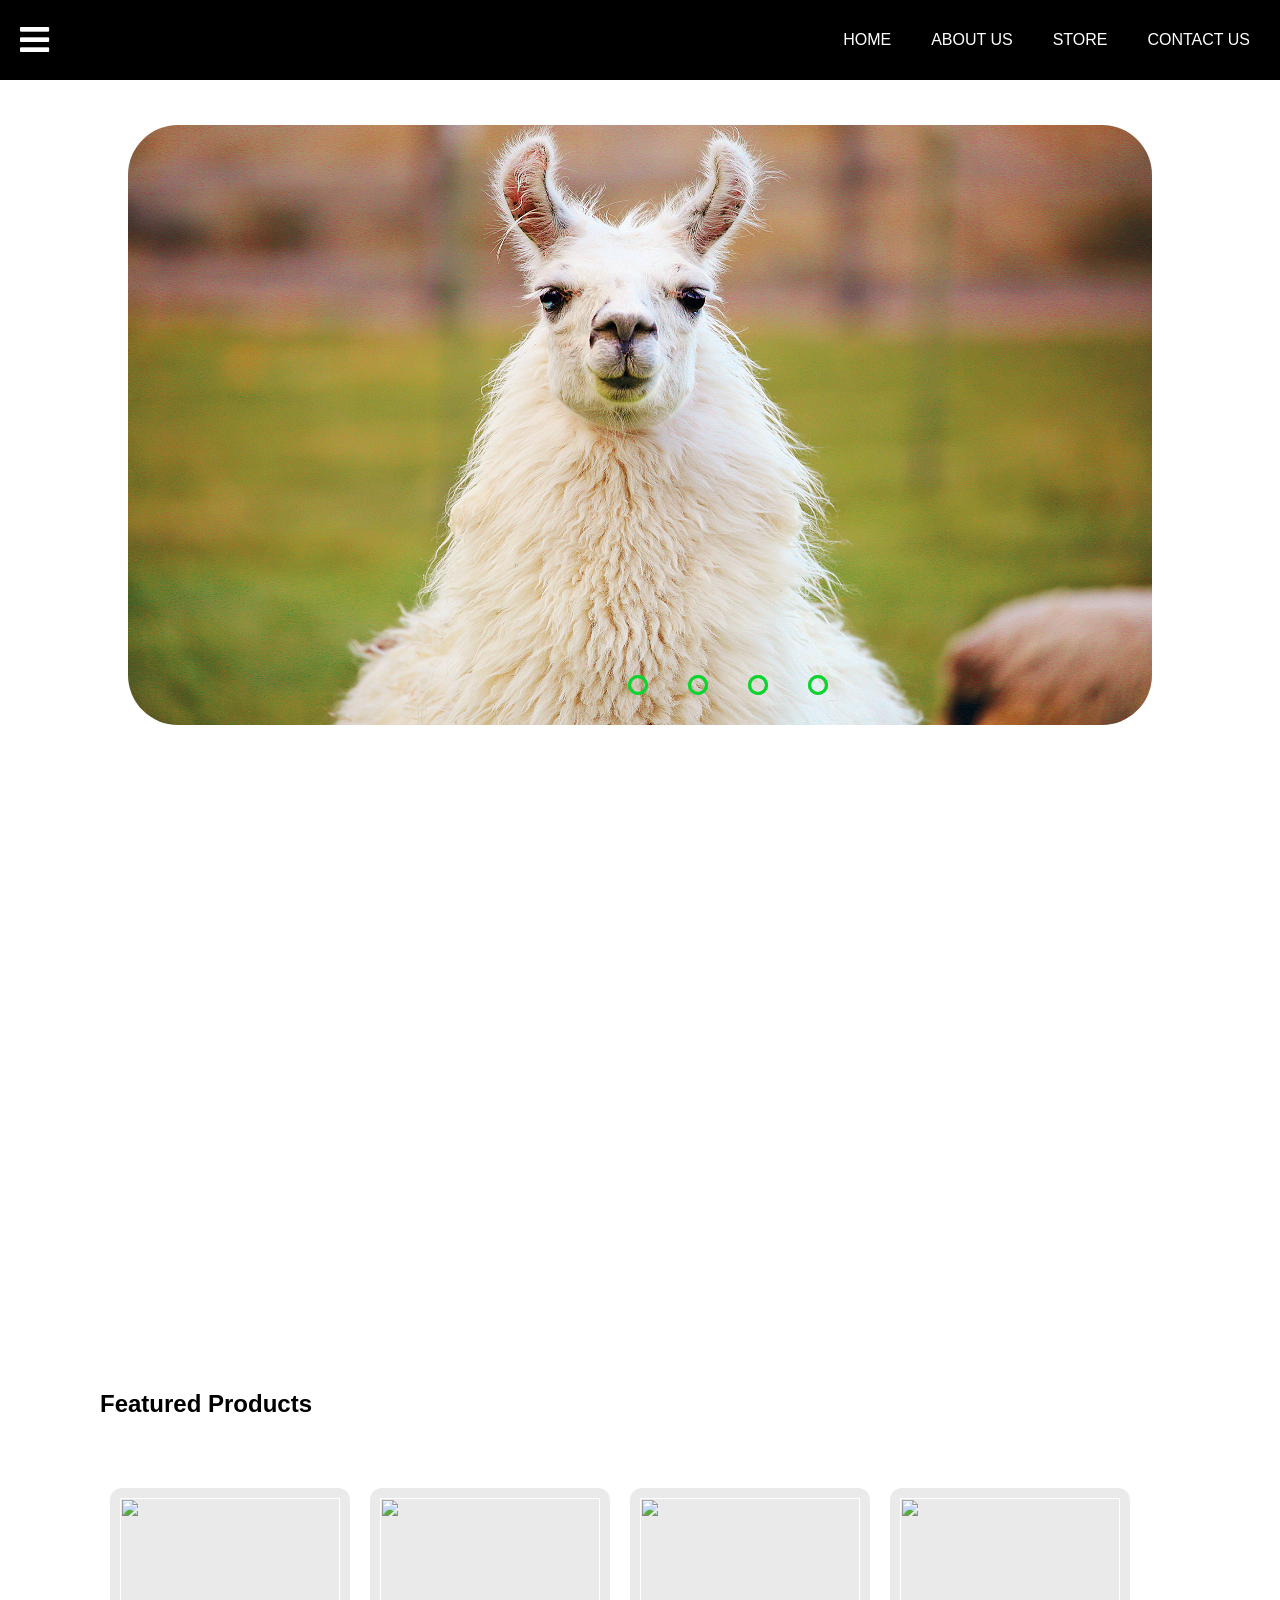
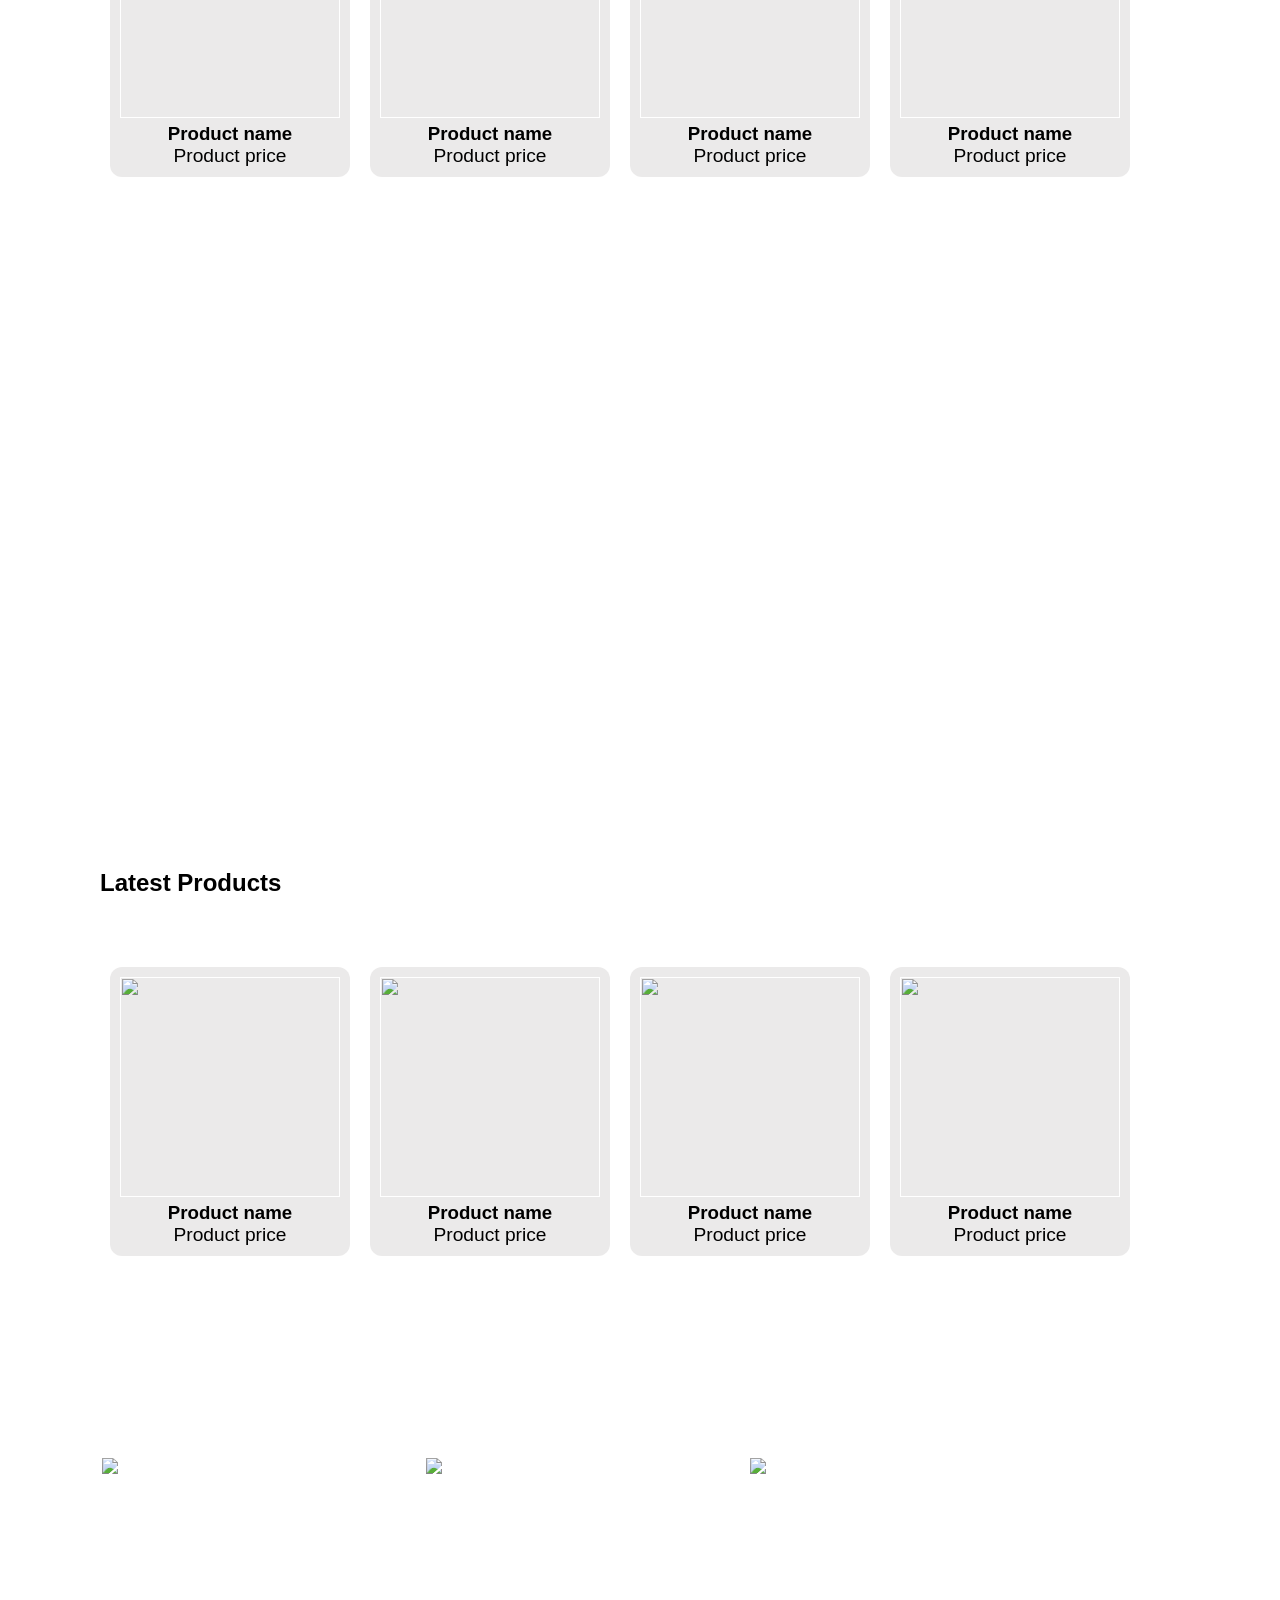
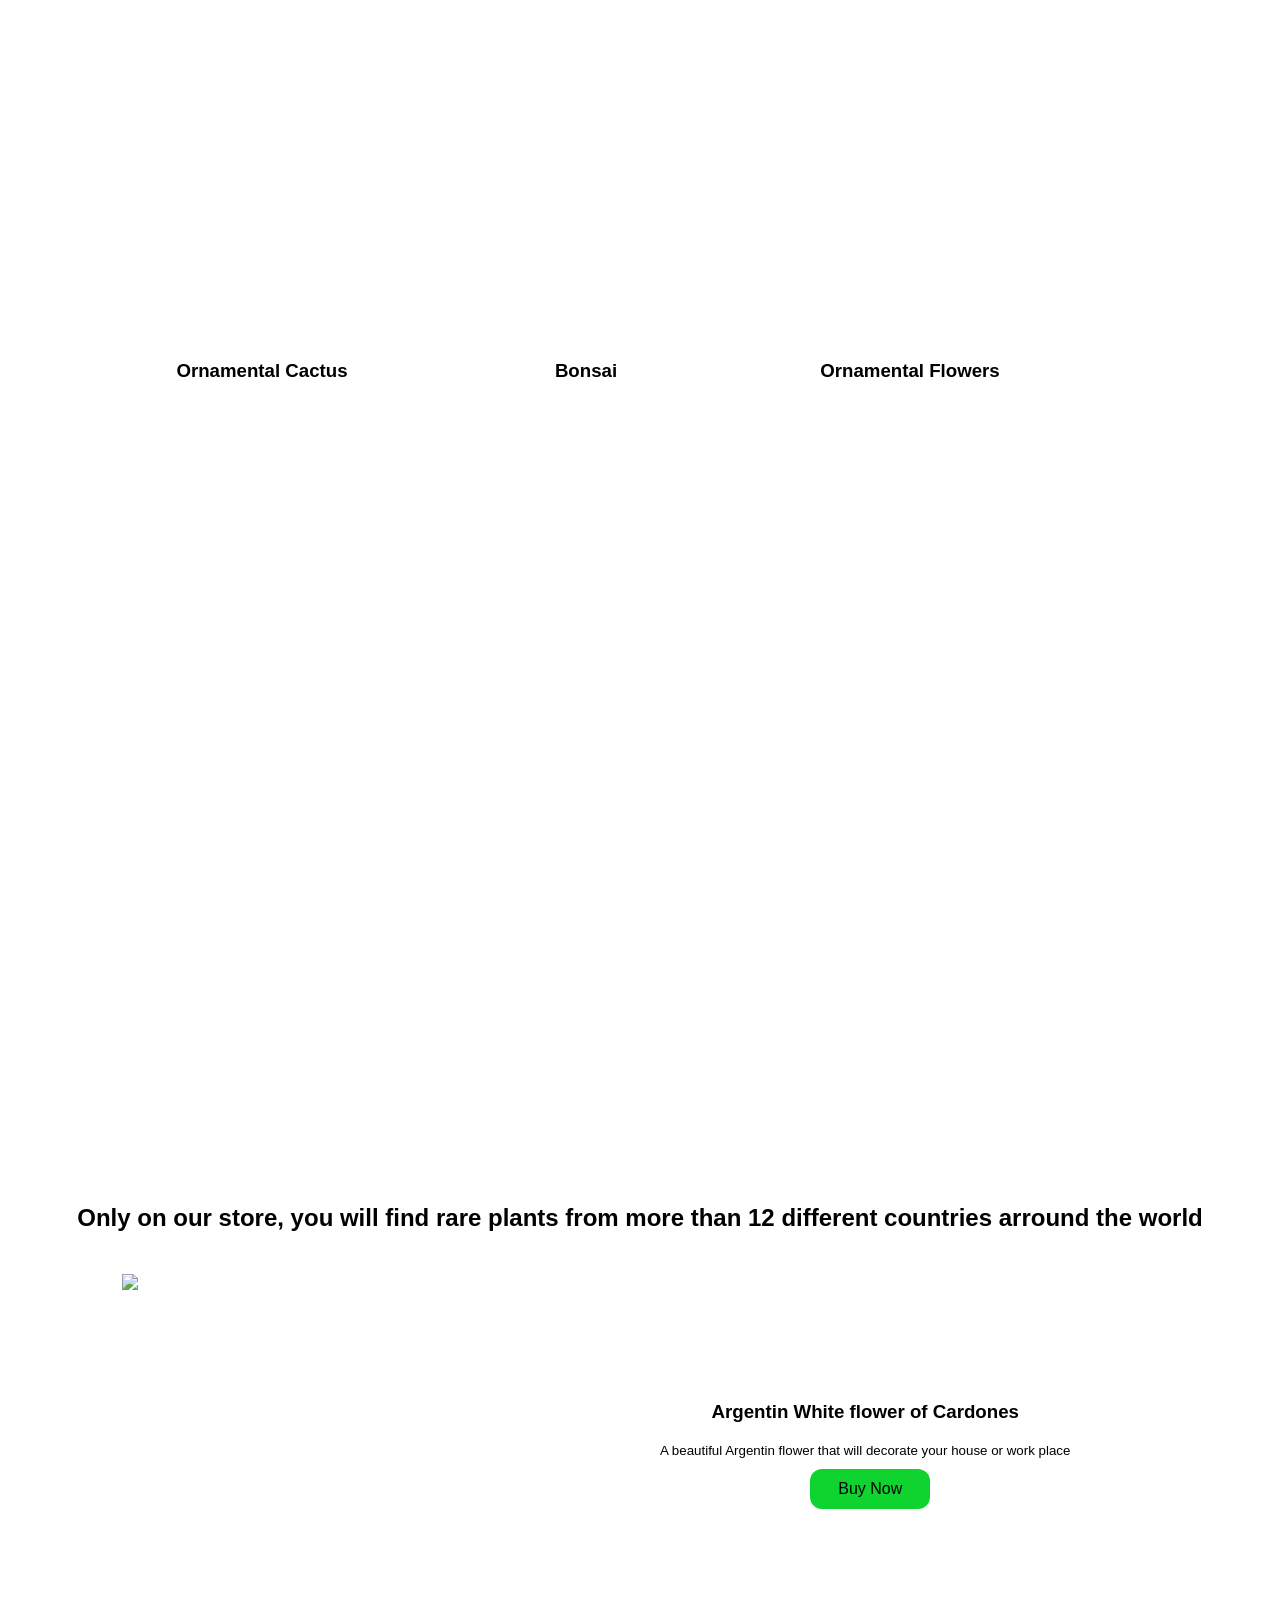
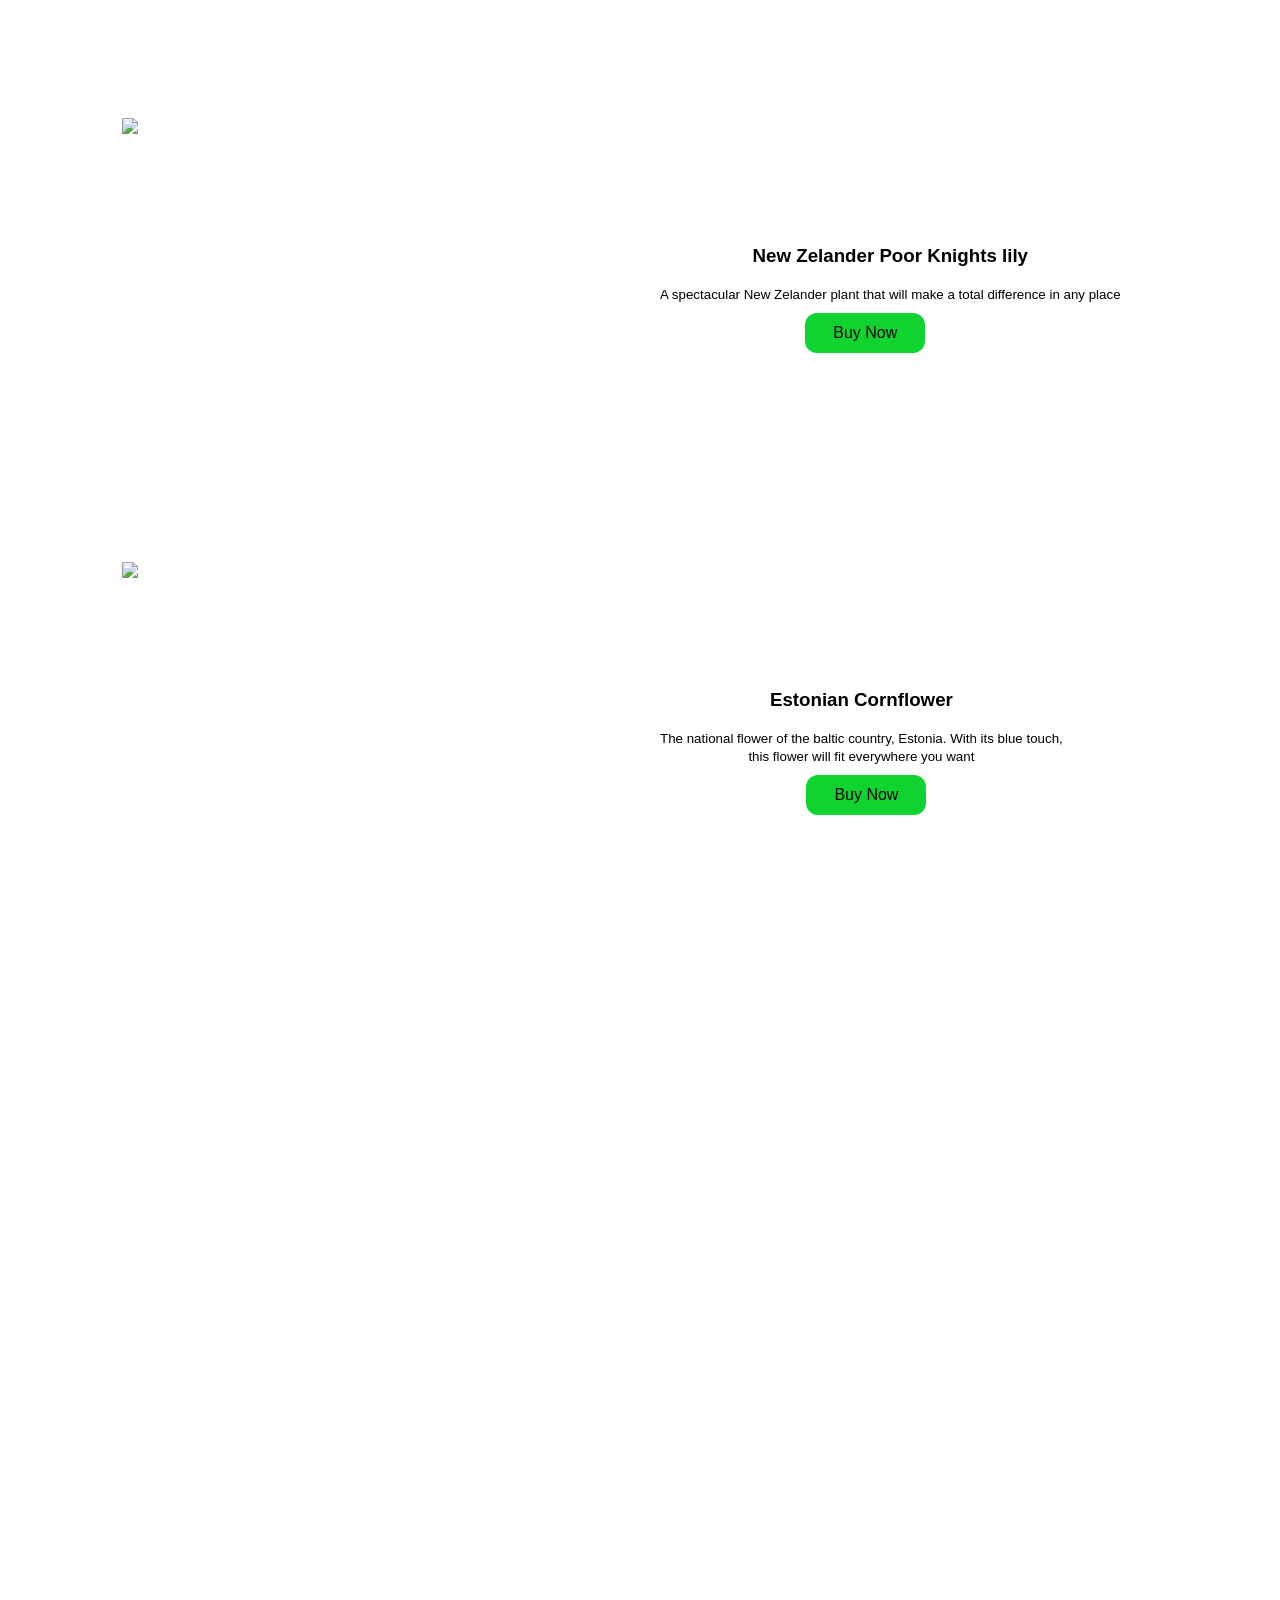
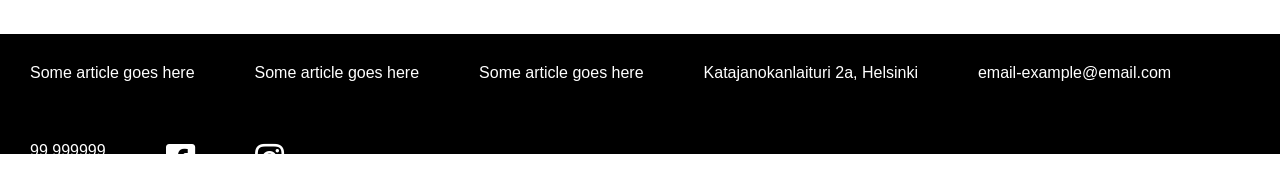
==== commit fa64ec4d: "Slider added to the home page. Fixed some issues with CSS and JS" ====
--- a/html/index.html
+++ b/html/index.html
@@ -7,51 +7,48 @@
     <title>Index</title>
     <link rel="stylesheet" href="..\css\style-index.css">
     <link rel="stylesheet" href="..\css\FontAwesome\css\all.css">
-    <script src="..\js\effects\openNav.js"></script>
-    <script src="..\js\effects\darkMode.js"></script>
 </head>
 
 <body>
 
-    <header class="header" id="myHeader">
-
-        <div id="sideNav" class="sideNavMenu">
-            <a href="javascript:void(0)" class="closebtn" onclick="closeNav()">&times;</a>
-            <a href="my-cart.html"><i class="fas fa-shopping-cart"></i>My Cart</a>
-            <a href="wishlist.html"><i class="fas fa-heart"></i>My Wishlist</a>
-            <a href="my-account.html"><i class="far fa-user"></i>My Account</a>
-
-            <form action="" class="login">
-                <label for="email">EMAIL:</label>
-                <input type="email" id="email">
-                <label for="senha">PASSWORD:</label>
-                <input type="password" id="password">
-                <input type="submit" id="submitLogin" value="Sign in">
-                <a href="..\html\forgot-acc.html" id="pPassword">Forgot your password?</a>
-                <a id="pAccount" href="..\html\create-acc.html">Create an account</a>
-            </form>
-
-            <label class="switch" id="darkModeSwitch">
-                <a href="">Dark Mode</a>
-                <input type="checkbox">
-                <span onclick="darkMode()" class="slider round"></span>
-
-            </label>
-
-        </div>
-        <a onclick="openNav()"><i class="fas fa-bars"></i></a>
-
-        <nav>
-            <ul class="menu">
-                <li><a href="index.html">HOME</a></li>
-                <li><a href="">ABOUT US</a></li>
-                <li><a href="store.html">STORE</a></li>
-                <li><a href="contact-us.html">CONTACT US</a></li>
-            </ul>
-        </nav>
-    </header>
-
-    <main>
+    <header class="header" id="header"></header>
+    <section>
+
+        <div id="slider-container">
+            <div class="slider-div">
+                <div class="slides">
+                    <input type="radio" name="radio-btn" id="radio1">
+                    <input type="radio" name="radio-btn" id="radio2">
+                    <input type="radio" name="radio-btn" id="radio3">
+                    <input type="radio" name="radio-btn" id="radio4">
+                    <div class="slide first">
+                        <img src="../assets/images/09644-scicon7-llamacxd.jpg" alt="">
+                    </div>
+                    <div class="slide">
+                        <img src="../assets/images/azaleas.jpg" alt="">
+                    </div>
+                    <div class="slide">
+                        <img src="../assets/images/download.jfif" alt="">
+                    </div>
+                    <div class="slide">
+                        <img src="../assets/images/img.webp" alt="">
+                    </div>
+                    <div class="navigation-auto">
+                        <div class="auto-btn1"></div>
+                        <div class="auto-btn2"></div>
+                        <div class="auto-btn3"></div>
+                        <div class="auto-btn4"></div>
+                    </div>
+                </div>
+                <div class="navigation-manual">
+                    <label for="radio1" class="manual-btn"></label>
+                    <label for="radio2" class="manual-btn"></label>
+                    <label for="radio3" class="manual-btn"></label>
+                    <label for="radio4" class="manual-btn"></label>
+                </div>
+            </div>
+        </div>
+
         <div id="div-1">
             <h1>
                 Buying from our store helps the planet <br>
@@ -163,7 +160,7 @@
             <div class="row">
                 <div class="categorie">
                     <a href=""><img
-                            src="https://scontent.ffor1-2.fna.fbcdn.net/v/t1.0-9/95170720_588443435094348_8262731523690594304_n.jpg?_nc_cat=106&ccb=2&_nc_sid=8bfeb9&_nc_ohc=WAf-MQUWQogAX9tTAY-&_nc_ht=scontent.ffor1-2.fna&oh=a3f90869ea856c1cc94fe2cceaf31ffe&oe=603B6478"
+                            src="https://www.pahls.com/wp-content/uploads/2021/02/Tropical_Cactus.jpg"
                             alt=""></a>
                     <a href="" class="a-products">
                         <h4>Ornamental Cactus</h4>
@@ -247,26 +244,18 @@
                 over the country.
             </h1>
         </div>
-    </main>
-
-    <footer id="footer">
-        <li><a href="">Some article goes here</a></li>
-        <li><a href="">Some article goes here</a></li>
-        <li><a href="">Some article goes here</a></li>
-        <li><a href="">Katajanokanlaituri 2a, Helsinki</a></li>
-        <li><a href="">email-example@email.com</a></li>
-        <li><a href="">99 999999</a></li>
-
-        <li><a href="https://www.facebook.com/">
-                <i class="fab fa-facebook-square" id="facebook-icon"></i>
-            </a></li>
-        <li><a href="https://www.instagram.com/">
-                <i class="fab fa-instagram"></i>
-            </a></li>
-    </footer>
-
-    <script src="..\js\effects\scrollFunc.js"></script>
-
+    </section>
+
+    <footer id="footer"></footer>
 </body>
 
+<script src="https://ajax.googleapis.com/ajax/libs/jquery/3.6.0/jquery.min.js"></script>
+<script src="..\js\render\renderHeader.js"></script>
+<script src="..\js\render\renderFooter.js"></script>
+<script src="..\js\effects\slider.js"></script>
+<script src="..\js\effects\scrollFunc.js"></script>
+<script src="..\js\effects\openNav.js"></script>
+<script src="..\js\effects\darkMode.js"></script>
+
+
 </html>
